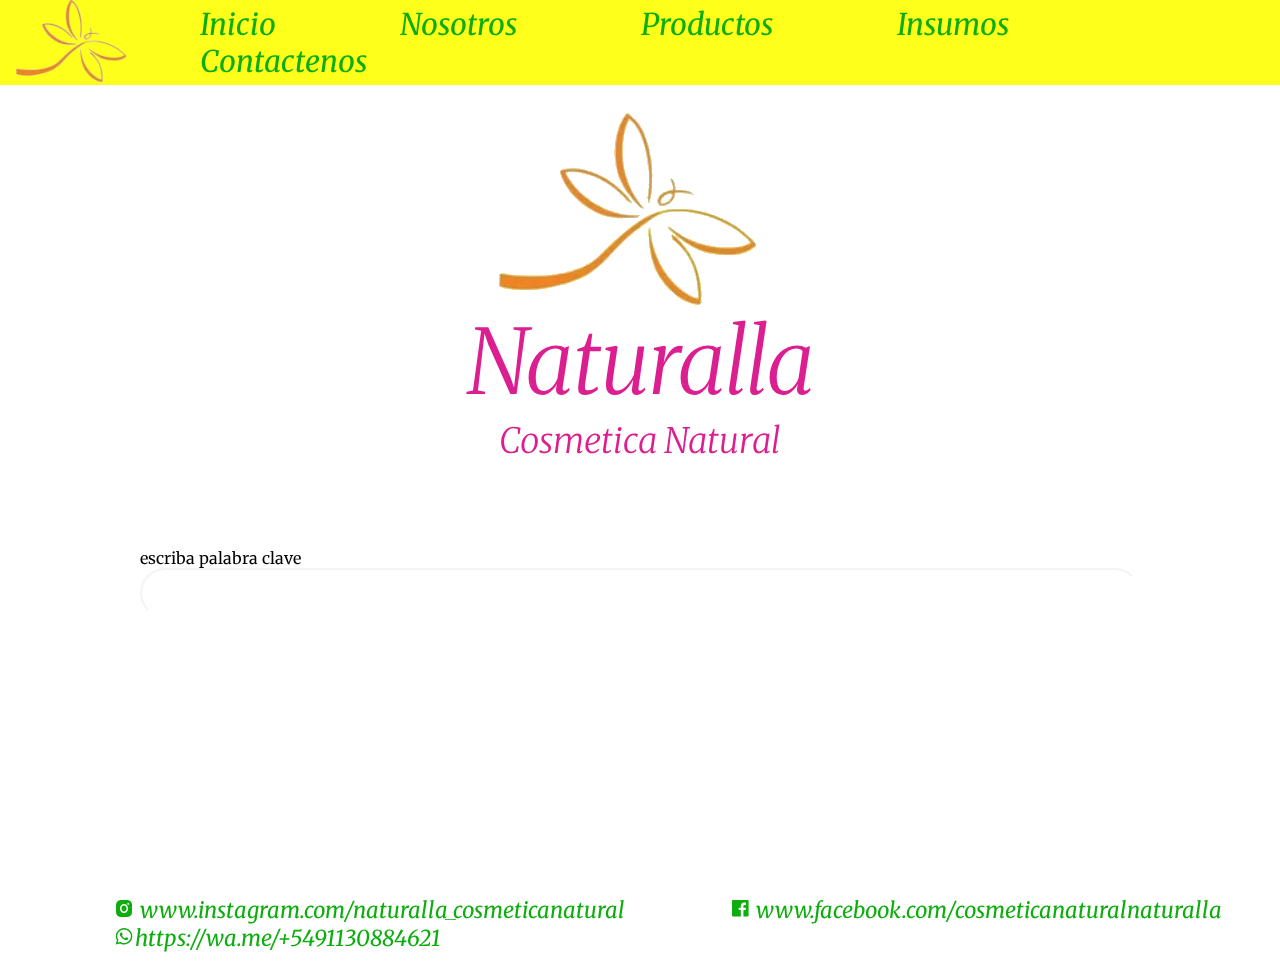
==== index.html @ bceca5f0 "primer commit" ====
<!DOCTYPE html>
<html lang="es">

<head>
  <meta charset="UTF-8" />
  <meta http-equiv="X-UA-Compatible" content="IE=edge" />
  <meta name="viewport" content="width=device-width, initial-scale=1.0" />
  <title>Naturalla</title>
  <link rel="stylesheet" href="./css/style.css" />
  <link href="https://unpkg.com/boxicons@2.1.4/css/boxicons.min.css" rel="stylesheet" />
</head>

<body>
  <div class="index">
    <header class="header">
      <div class=" logo">
        <img src="./assets/img/simbolo.png" alt="logo" />
      </div>
      <nav class="navbar">
        <ul class="nav-links">
          <li><a href="./index.html">inicio</a></li>
          <li><a href="./pages/nosotros.html">nosotros</a></li>
          <li><a href="./pages/productos.html">productos</a></li>
          <li><a href="./pages/insumos.html">insumos</a></li>
          <li><a href="./pages/contacto.html">contactenos</a></li>
        </ul>
      </nav>
    </header>
    <main class="main">
      <section class="presentacion">
        <img src="./assets/img/simbolo.png" alt="logocentral" />
      </section>
      <section class="title">
          <h1>naturalla</h1>
          <h2>cosmetica natural</h2>
        </section>
        <section class="buscador">
          <legend>escriba palabra clave</legend>
          <form action=""></form>
          <input type="search" />
          <label for=""></label>
      </section>
    </main>
    <footer class="footer">
      <ul>
        <li>
          <a href="https://www.instagram.com/naturalla_cosmeticanatural/"><i class="bx bxl-instagram-alt"></i>
            www.instagram.com/naturalla_cosmeticanatural</a>
        </li>
        <li>
          <a href="https://www.facebook.com/cosmeticanaturalnaturalla"><i class='bx bxl-facebook-square'></i>
            www.facebook.com/cosmeticanaturalnaturalla</a>
        </li>
        <li>
          <a href="https://wa.me/+5491130884621"><i class="bx bxl-whatsapp"></i>https://wa.me/+5491130884621</a>
        </li>
      </ul>
    </footer>
  </div>
</body>


</html>
---- css/style.css ----
@import url('https://fonts.googleapis.com/css2?family=Merriweather:ital,wght@0,300;0,400;0,700;0,900;1,300;1,400;1,700;1,900&display=swap');

* {
    box-sizing: border-box;
    margin: 0;
    padding: 0;
    font-family: 'Merriweather', serif;
    
}

.index{
    background-image: url(../assets/img/foto10.png);
    background-repeat: no-repeat;
    background-position: center;
    background-size: cover;
    
}
.header {
    background-color: rgba(255, 255, 0, 0.89);
    display: flex;
    justify-content: space-between;
    align-items: center;
    height: 85px;
    padding: 0px 1%;
}
.header .logo img {
    height: 90px;
    width: auto;
    
}



.header .nav-links a {
    text-decoration: none;
    text-transform: capitalize;
    font-style: italic;
    font-size: 1.87rem;
    color: rgb(12, 173, 12);


}

.header .nav-links li {
    display: inline-block;
    padding: 0 60px;
    margin: auto;


}

.header .nav-links li:hover {
    transform: scale(1.1);

}

.header .nav-links li :hover {
    color: orangered;
}

.main{
    display: grid;
    grid-template-columns: repeat(3,1fr);
    grid-template-rows: repeat(4,199px)

} 
.presentacion {
    grid-column: 2 /3;
    justify-self: center;
    padding-top: 20px;
    
}
.title {
    grid-column: 2/3;
    grid-row: 2/3;
    justify-self: center;
    align-self: center;
}
.title h1,h2{
    font-size: 90px;
    font-style: italic;
    font-weight: 300;
    text-align: center;
    text-transform: capitalize;
    color: #DC1F90; 
    mix-blend-mode: difference;
    
}

h2{ 
    font-size: 35px;
}
.buscador {
    grid-column: 2/3;
    grid-row: 3/4;
    align-self: center;
    justify-self: center;

}
.buscador input{
    width: 1000px;
    height: 50px;
    background: rgba(255, 255, 255, 0.52);
    border-radius: 50px;
    border-color: rgba(255, 255, 255, 0.137);
}


.footer{
    
    background-color: rgba(255, 255, 255, 0.932);
    display: flex;
    align-items: center;
    height: 85px;
    padding: 0px 1%;

}
.footer ul {
    list-style: none;
    
}

.footer ul li {
    display: inline-block;
   
    
}
.footer ul li a { 
    text-decoration: none;
    font-style: italic;
    font-size: 22px;
    color: rgb(12, 173, 12);
    padding-left: 100px;
    
}

/* pagina nosotros*/

.nosotros, .productos, .insumos, .contacto{
    background-image: url(../assets/img/libelulafondo.jpeg);
    background-position: center;
    background-repeat: no-repeat;
    background-size: cover;
    background-attachment: fixed;

}
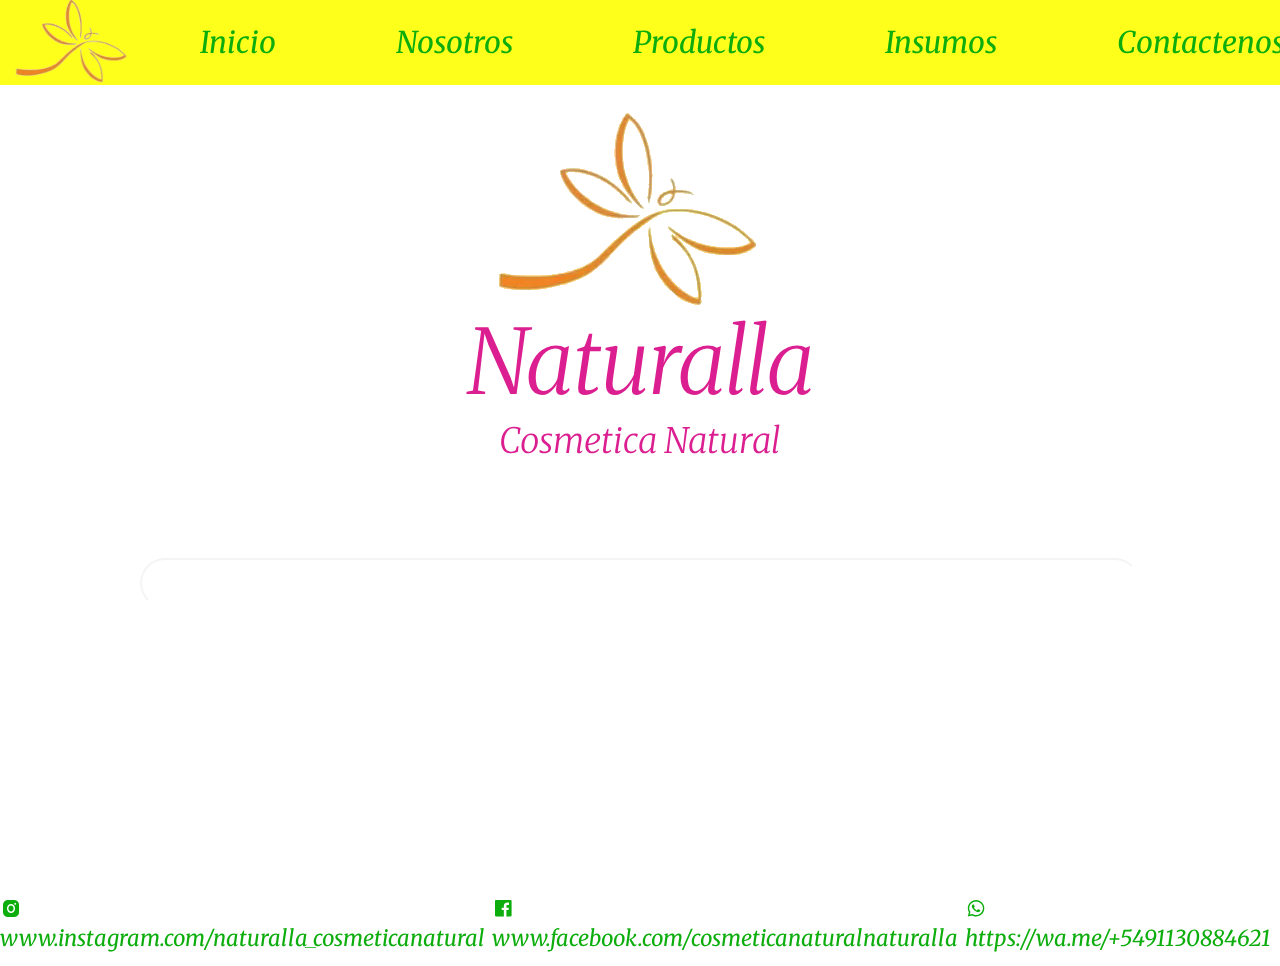
==== commit de6a30e3: "flex en barrra de navegacion y en footer" ====
--- a/index.html
+++ b/index.html
@@ -31,30 +31,27 @@
         <img src="./assets/img/simbolo.png" alt="logocentral" />
       </section>
       <section class="title">
-          <h1>naturalla</h1>
-          <h2>cosmetica natural</h2>
-        </section>
-        <section class="buscador">
-          <legend>escriba palabra clave</legend>
-          <form action=""></form>
-          <input type="search" />
-          <label for=""></label>
+        <h1>naturalla</h1>
+        <h2>cosmetica natural</h2>
+      </section>
+      <section class="buscador">
+        <form action=""></form>
+        <input type="search">
+        <label for=""></label>
       </section>
     </main>
     <footer class="footer">
-      <ul>
-        <li>
-          <a href="https://www.instagram.com/naturalla_cosmeticanatural/"><i class="bx bxl-instagram-alt"></i>
-            www.instagram.com/naturalla_cosmeticanatural</a>
-        </li>
-        <li>
-          <a href="https://www.facebook.com/cosmeticanaturalnaturalla"><i class='bx bxl-facebook-square'></i>
-            www.facebook.com/cosmeticanaturalnaturalla</a>
-        </li>
-        <li>
-          <a href="https://wa.me/+5491130884621"><i class="bx bxl-whatsapp"></i>https://wa.me/+5491130884621</a>
-        </li>
-      </ul>
+      <section class="link">
+        <a href="https://www.instagram.com/naturalla_cosmeticanatural/"><i class="bx bxl-instagram-alt"></i>
+          www.instagram.com/naturalla_cosmeticanatural</a>
+      </section>
+      <section class="link">
+        <a href="https://www.facebook.com/cosmeticanaturalnaturalla"><i class='bx bxl-facebook-square'></i>
+          www.facebook.com/cosmeticanaturalnaturalla</a>
+      </section>
+      <section class="link">
+        <a href="https://wa.me/+5491130884621"><i class="bx bxl-whatsapp"></i>https://wa.me/+5491130884621</a>
+      </section>
     </footer>
   </div>
 </body>
--- a/css/style.css
+++ b/css/style.css
@@ -5,16 +5,17 @@
     margin: 0;
     padding: 0;
     font-family: 'Merriweather', serif;
-    
+
 }
 
-.index{
+.index {
     background-image: url(../assets/img/foto10.png);
     background-repeat: no-repeat;
     background-position: center;
     background-size: cover;
-    
+
 }
+
 .header {
     background-color: rgba(255, 255, 0, 0.89);
     display: flex;
@@ -22,13 +23,20 @@
     align-items: center;
     height: 85px;
     padding: 0px 1%;
+
 }
+
 .header .logo img {
     height: 90px;
     width: auto;
-    
+
 }
 
+.header .nav-links {
+    display: flex;
+    flex-direction: row;
+    justify-content: end;
+}
 
 
 .header .nav-links a {
@@ -58,38 +66,42 @@
     color: orangered;
 }
 
-.main{
+.main {
     display: grid;
-    grid-template-columns: repeat(3,1fr);
-    grid-template-rows: repeat(4,199px)
+    grid-template-columns: repeat(3, 1fr);
+    grid-template-rows: repeat(4, 199px)
+}
 
-} 
 .presentacion {
     grid-column: 2 /3;
     justify-self: center;
     padding-top: 20px;
-    
+
 }
+
 .title {
     grid-column: 2/3;
     grid-row: 2/3;
     justify-self: center;
     align-self: center;
 }
-.title h1,h2{
+
+.title h1,
+h2 {
     font-size: 90px;
     font-style: italic;
     font-weight: 300;
     text-align: center;
     text-transform: capitalize;
-    color: #DC1F90; 
+    color: #DC1F90;
     mix-blend-mode: difference;
-    
+
 }
 
-h2{ 
+h2 {
     font-size: 35px;
 }
+
 .buscador {
     grid-column: 2/3;
     grid-row: 3/4;
@@ -97,7 +109,8 @@
     justify-self: center;
 
 }
-.buscador input{
+
+.buscador input {
     width: 1000px;
     height: 50px;
     background: rgba(255, 255, 255, 0.52);
@@ -106,23 +119,33 @@
 }
 
 
-.footer{
-    
+.footer {
+
     background-color: rgba(255, 255, 255, 0.932);
     display: flex;
     align-items: center;
+    justify-content: space-evenly;
     height: 85px;
-    padding: 0px 1%;
+}
+
+
+.link a {
+    text-decoration: none;
+    font-style: italic;
+    font-size: 22px;
+    color: rgb(12, 173, 12);
+
 
 }
-.footer ul {
+
+/*.footer ul {
     list-style: none;
-    
+
 }
 
 .footer ul li {
     display: inline-block;
-   
+    
     
 }
 .footer ul li a { 
@@ -130,13 +153,16 @@
     font-style: italic;
     font-size: 22px;
     color: rgb(12, 173, 12);
-    padding-left: 100px;
+    padding-left: 50px;
     
 }
-
+*/
 /* pagina nosotros*/
 
-.nosotros, .productos, .insumos, .contacto{
+.nosotros,
+.productos,
+.insumos,
+.contacto {
     background-image: url(../assets/img/libelulafondo.jpeg);
     background-position: center;
     background-repeat: no-repeat;
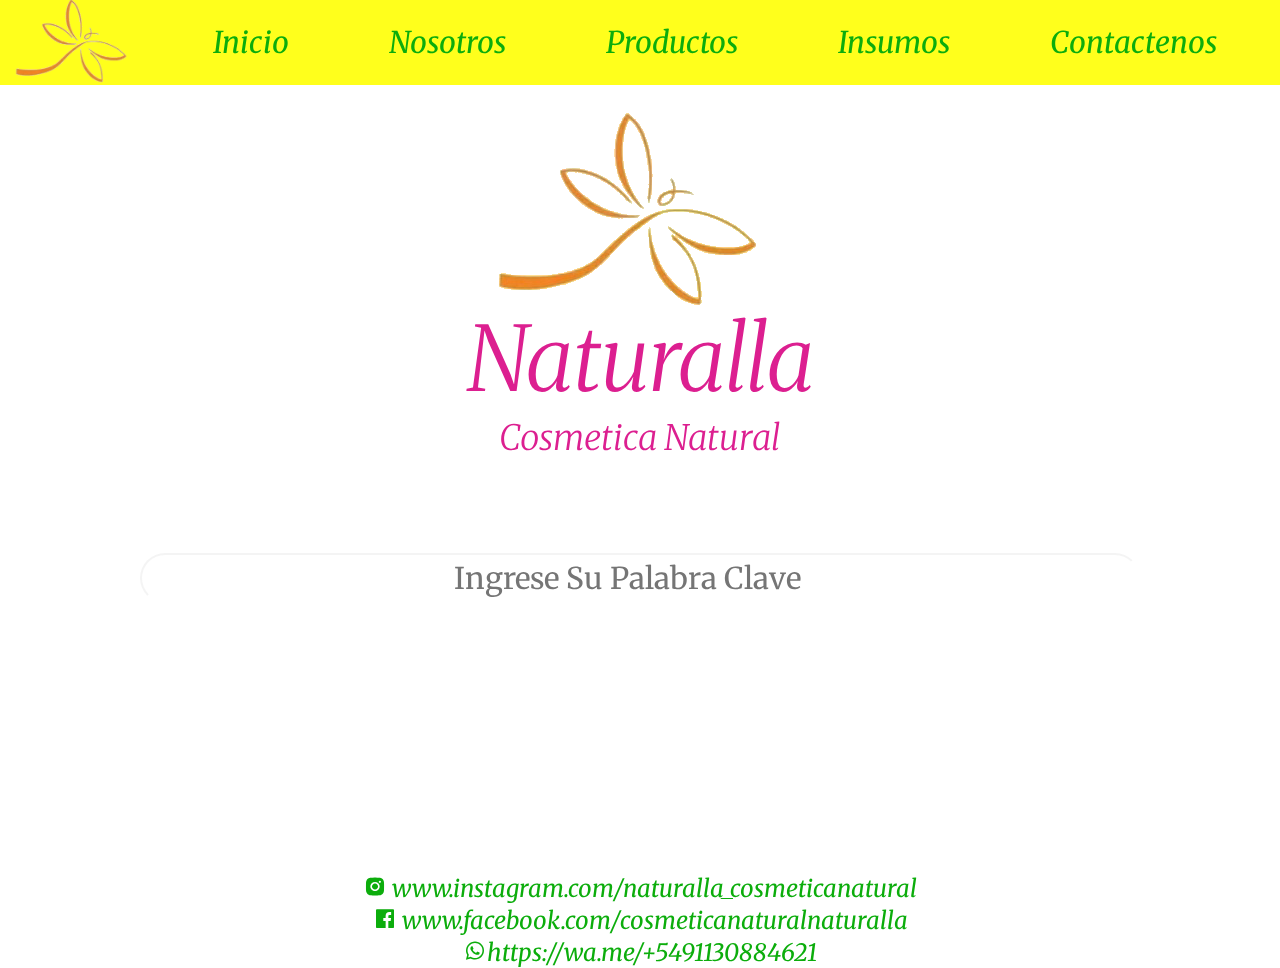
==== commit 3943806e: "modificacion de la navbar para mejor manejo a la hora de los @media" ====
--- a/index.html
+++ b/index.html
@@ -36,7 +36,7 @@
       </section>
       <section class="buscador">
         <form action=""></form>
-        <input type="search">
+        <input type="search" placeholder="ingrese su palabra clave">
         <label for=""></label>
       </section>
     </main>
--- a/css/style.css
+++ b/css/style.css
@@ -34,8 +34,11 @@
 
 .header .nav-links {
     display: flex;
-    flex-direction: row;
-    justify-content: end;
+    flex-wrap: wrap;
+    align-items: center;
+  
+    
+    
 }
 
 
@@ -45,14 +48,14 @@
     font-style: italic;
     font-size: 1.87rem;
     color: rgb(12, 173, 12);
-
+    
 
 }
 
 .header .nav-links li {
-    display: inline-block;
-    padding: 0 60px;
-    margin: auto;
+    list-style: none;
+    padding: 0 50px;
+    
 
 
 }
@@ -116,6 +119,10 @@
     background: rgba(255, 255, 255, 0.52);
     border-radius: 50px;
     border-color: rgba(255, 255, 255, 0.137);
+    font-size: 30px;
+    text-transform: capitalize;
+    text-align: center;
+    
 }
 
 
@@ -137,6 +144,41 @@
 
 
 }
+@media (max-width:1440px){
+.footer{
+    display: flex;
+    flex-direction: column;
+    gap: 1px;
+    height: 90px;
+}
+.link a {
+    font-size: 24px;
+}
+.main {
+grid-template-rows: repeat(4, 197px)
+}
+.navbar{
+    display: flex;
+}
+
+}
+
+@media(max-width:1024px){
+
+}
+
+@media(max-width:768px){
+
+}
+
+@media(max-width:425px){
+
+}
+
+@media(max-width:320px){
+
+}
+
 
 /*.footer ul {
     list-style: none;
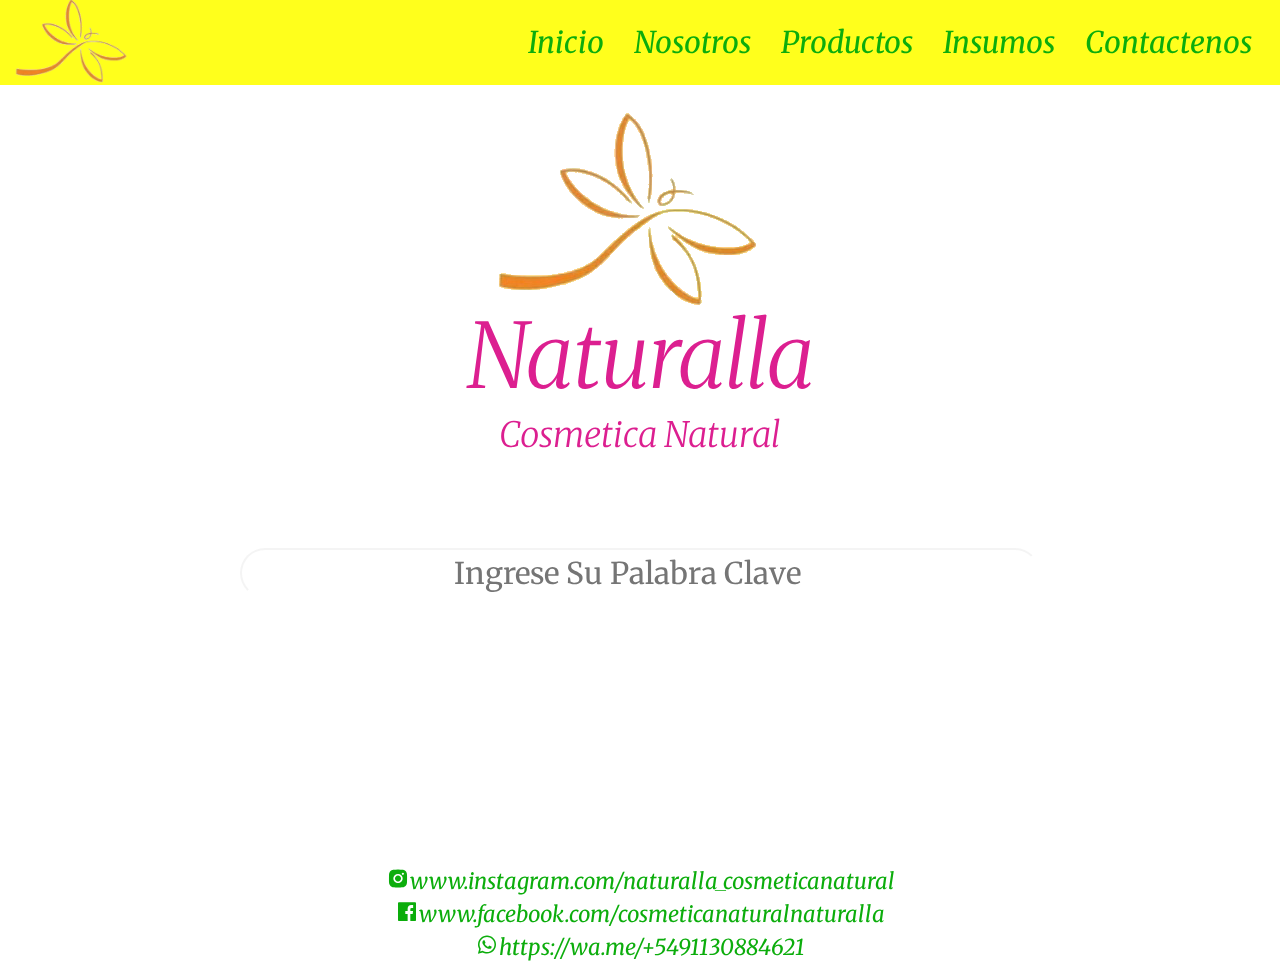
==== commit a6bfd272: "midificacion de media footer 425" ====
--- a/index.html
+++ b/index.html
@@ -42,15 +42,19 @@
     </main>
     <footer class="footer">
       <section class="link">
-        <a href="https://www.instagram.com/naturalla_cosmeticanatural/"><i class="bx bxl-instagram-alt"></i>
-          www.instagram.com/naturalla_cosmeticanatural</a>
+        <a href="https://www.instagram.com/naturalla_cosmeticanatural/" target="_blank"><i class="bx bxl-instagram-alt"></i>
+         </a>
+         <p> www.instagram.com/naturalla_cosmeticanatural</p>
       </section>
       <section class="link">
-        <a href="https://www.facebook.com/cosmeticanaturalnaturalla"><i class='bx bxl-facebook-square'></i>
-          www.facebook.com/cosmeticanaturalnaturalla</a>
+        <a href="https://www.facebook.com/cosmeticanaturalnaturalla" target="
+        "><i class='bx bxl-facebook-square'></i>
+          </a>
+          <p>www.facebook.com/cosmeticanaturalnaturalla</p>
       </section>
       <section class="link">
-        <a href="https://wa.me/+5491130884621"><i class="bx bxl-whatsapp"></i>https://wa.me/+5491130884621</a>
+        <a href="https://wa.me/+5491130884621" target="_blank"><i class="bx bxl-whatsapp"></i></a>
+        <p>https://wa.me/+5491130884621</p>
       </section>
     </footer>
   </div>
--- a/css/style.css
+++ b/css/style.css
@@ -8,6 +8,7 @@
 
 }
 
+/* caja maestra imagen total*/
 .index {
     background-image: url(../assets/img/foto10.png);
     background-repeat: no-repeat;
@@ -16,6 +17,7 @@
 
 }
 
+/* header maestro caja con estilos y espacio*/
 .header {
     background-color: rgba(255, 255, 0, 0.89);
     display: flex;
@@ -26,62 +28,61 @@
 
 }
 
+/* logo principas del banner */
 .header .logo img {
     height: 90px;
     width: auto;
 
 }
 
+/* caja de lista de navegacion*/
 .header .nav-links {
     display: flex;
     flex-wrap: wrap;
     align-items: center;
-  
-    
-    
-}
-
-
+}
+
+/* estilos de lista de navegacion*/
 .header .nav-links a {
     text-decoration: none;
     text-transform: capitalize;
     font-style: italic;
     font-size: 1.87rem;
     color: rgb(12, 173, 12);
-    
-
-}
-
+}
+
+/* espacio entre links de navegacion*/
 .header .nav-links li {
     list-style: none;
     padding: 0 50px;
-    
-
-
-}
-
+}
+
+/* efecto de tanaño de letra en los link de navegacion */
 .header .nav-links li:hover {
     transform: scale(1.1);
 
 }
 
-.header .nav-links li :hover {
+/* cambio de color y efecto*/
+.header .nav-links a:hover {
     color: orangered;
 }
 
+/* caja main con grid*/
 .main {
     display: grid;
     grid-template-columns: repeat(3, 1fr);
     grid-template-rows: repeat(4, 199px)
 }
 
+/* columna de img main*/
 .presentacion {
     grid-column: 2 /3;
     justify-self: center;
     padding-top: 20px;
-
-}
-
+}
+
+/* columna y fila  nombre de la marca */
 .title {
     grid-column: 2/3;
     grid-row: 2/3;
@@ -89,6 +90,7 @@
     align-self: center;
 }
 
+/* estilos de titulo principal*/
 .title h1,
 h2 {
     font-size: 90px;
@@ -98,13 +100,13 @@
     text-transform: capitalize;
     color: #DC1F90;
     mix-blend-mode: difference;
-
 }
 
 h2 {
     font-size: 35px;
 }
 
+/* ubicacion de search de pagina principal*/
 .buscador {
     grid-column: 2/3;
     grid-row: 3/4;
@@ -113,6 +115,7 @@
 
 }
 
+/*estilos de buscador */
 .buscador input {
     width: 1000px;
     height: 50px;
@@ -122,10 +125,10 @@
     font-size: 30px;
     text-transform: capitalize;
     text-align: center;
-    
-}
-
-
+
+}
+
+/*footer con flex y pocicionamiento de enlaces */
 .footer {
 
     background-color: rgba(255, 255, 255, 0.932);
@@ -134,71 +137,114 @@
     justify-content: space-evenly;
     height: 85px;
 }
-
-
-.link a {
-    text-decoration: none;
+.link{
+    display: flex;
+    flex-direction: row;
+    align-items: center;
+}
+.link p{
     font-style: italic;
     font-size: 22px;
     color: rgb(12, 173, 12);
-
-
-}
-@media (max-width:1440px){
-.footer{
-    display: flex;
-    flex-direction: column;
-    gap: 1px;
-    height: 90px;
-}
+}
+
+/* stilos de letras e iconos  */
 .link a {
-    font-size: 24px;
-}
-.main {
-grid-template-rows: repeat(4, 197px)
-}
-.navbar{
-    display: flex;
-}
-
-}
-
-@media(max-width:1024px){
-
-}
-
-@media(max-width:768px){
-
-}
-
-@media(max-width:425px){
-
-}
-
-@media(max-width:320px){
-
-}
-
-
-/*.footer ul {
-    list-style: none;
-
-}
-
-.footer ul li {
-    display: inline-block;
+    font-size: 30px;
+    text-decoration: none;
+    color: rgb(12, 173, 12);
+}
+
+@media (max-width:1440px) {
+
+
+    .header .nav-links li {
+        padding: 0 15px;
+    }
+
+    .main {
+        grid-template-rows: repeat(4, 195px)
+    }
+
+    .buscador input {
+        width: 800px;
+    }
+
+    .footer {
+        display: flex;
+        flex-direction: column;
+        gap: 2px;
+        height: 91px;
+    }
+
+    .link a {
+        font-size: 24px;
+    }
+}
+
+/*@media de pagina principal y probablemente todas eceptuando el main*/
+@media(max-width:1024px) {
+    .header {
+        flex-direction: column;
+        justify-content: flex-start;
+        height: 130px;
+    }
+
+    .header .nav-links li {
+        padding: 0 10px;
+    }
+
+
+    .main {
+        grid-template-rows: repeat(4, 186px)
+    }
+
+    .presentacion img {
+        height: 175px;
+        width: auto;
+    }
+
+    .title {
+        align-self: self-start;
+    }
+
+    .title h1 {
+        font-size: 80px;
+
+    }
+
+    h2 {
+        font-size: 35px;
+    }
+
+    .buscador input {
+        width: 600px;
+        font-size: 20px;
+    }
+
+}
+
+@media(max-width:768px) {
+    .buscador input{
+        width: 420px;
+    }
+    .footer{
+        flex-direction: row;
+    }
+    .link p{
+        display: none;
+    }
     
-    
-}
-.footer ul li a { 
-    text-decoration: none;
-    font-style: italic;
-    font-size: 22px;
-    color: rgb(12, 173, 12);
-    padding-left: 50px;
-    
-}
-*/
+    .link a{
+        font-size: 50px;
+    }
+}
+
+@media(max-width:425px) {}
+
+@media(max-width:320px) {}
+
+
 /* pagina nosotros*/
 
 .nosotros,
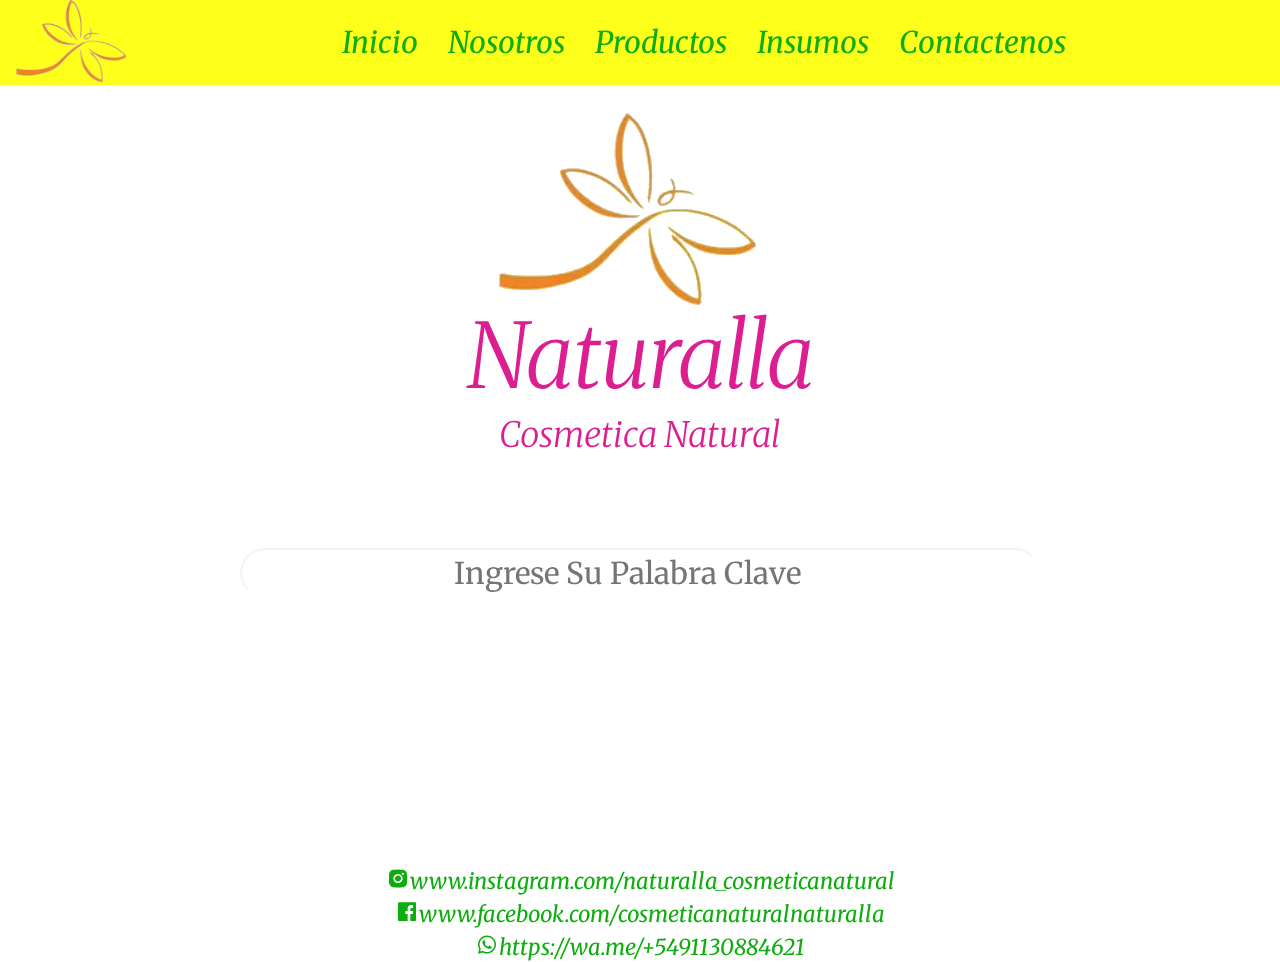
==== commit 9926d3ac: "menu bar" ====
--- a/index.html
+++ b/index.html
@@ -17,6 +17,9 @@
         <img src="./assets/img/simbolo.png" alt="logo" />
       </div>
       <nav class="navbar">
+        <input class="checkbox" type="checkbox">
+        <i class=' icons bx bx-menu'></i>
+        <i class=' icons bx bx-menu-alt-right'></i>
         <ul class="nav-links">
           <li><a href="./index.html">inicio</a></li>
           <li><a href="./pages/nosotros.html">nosotros</a></li>
@@ -24,7 +27,11 @@
           <li><a href="./pages/insumos.html">insumos</a></li>
           <li><a href="./pages/contacto.html">contactenos</a></li>
         </ul>
+        
       </nav>
+      <div class="menu">
+    
+      </div>
     </header>
     <main class="main">
       <section class="presentacion">
@@ -42,15 +49,16 @@
     </main>
     <footer class="footer">
       <section class="link">
-        <a href="https://www.instagram.com/naturalla_cosmeticanatural/" target="_blank"><i class="bx bxl-instagram-alt"></i>
-         </a>
-         <p> www.instagram.com/naturalla_cosmeticanatural</p>
+        <a href="https://www.instagram.com/naturalla_cosmeticanatural/" target="_blank"><i
+            class="bx bxl-instagram-alt"></i>
+        </a>
+        <p> www.instagram.com/naturalla_cosmeticanatural</p>
       </section>
       <section class="link">
         <a href="https://www.facebook.com/cosmeticanaturalnaturalla" target="
         "><i class='bx bxl-facebook-square'></i>
-          </a>
-          <p>www.facebook.com/cosmeticanaturalnaturalla</p>
+        </a>
+        <p>www.facebook.com/cosmeticanaturalnaturalla</p>
       </section>
       <section class="link">
         <a href="https://wa.me/+5491130884621" target="_blank"><i class="bx bxl-whatsapp"></i></a>
--- a/css/style.css
+++ b/css/style.css
@@ -35,8 +35,50 @@
 
 }
 
+.navbar {
+    display: flex;
+    position: relative;
+
+}
+
+.checkbox,
+.icons {
+    height: 73px;
+    width: 73px;
+    position: absolute;
+    top: -38px;
+    right: 33px;
+    cursor: pointer;
+
+}
+
+.icons {
+    pointer-events: none;
+    font-size: 73px;
+    color: rgb(12, 173, 12);
+    opacity: 0;
+
+}
+
+.checkbox {
+    opacity: 0;
+}
+
+.bx-menu-alt-right {
+    display: none;
+}
+
+.checkbox:checked ~ .bx-menu {
+    display: none;
+}
+
+.checkbox:checked ~ .bx-menu-alt-right {
+    display: block;
+}
+
+
 /* caja de lista de navegacion*/
-.header .nav-links {
+.nav-links {
     display: flex;
     flex-wrap: wrap;
     align-items: center;
@@ -49,6 +91,7 @@
     font-style: italic;
     font-size: 1.87rem;
     color: rgb(12, 173, 12);
+    
 }
 
 /* espacio entre links de navegacion*/
@@ -137,12 +180,14 @@
     justify-content: space-evenly;
     height: 85px;
 }
-.link{
+
+.link {
     display: flex;
     flex-direction: row;
     align-items: center;
 }
-.link p{
+
+.link p {
     font-style: italic;
     font-size: 22px;
     color: rgb(12, 173, 12);
@@ -156,8 +201,6 @@
 }
 
 @media (max-width:1440px) {
-
-
     .header .nav-links li {
         padding: 0 15px;
     }
@@ -225,20 +268,57 @@
 }
 
 @media(max-width:768px) {
-    .buscador input{
+    .header {
+        flex-direction: row;
+        justify-content: space-between;
+        align-items: center;
+        height: 85px;
+    }
+
+    .nav-links {
+        position: absolute;
+        top: 42px;
+        right: 55px;
+        justify-content: flex-end;
+        background-color: rgba(255, 255, 0, 0.89);
+        width: 182px;
+        gap: 5px;
+    }
+    .checkbox{
+        opacity: 0;
+    }
+    .nav-links {
+        display: none;
+        
+    }
+    .checkbox:checked ~ .nav-links {
+        display: block;
+    }
+
+
+    .icons {
+        opacity: 1;
+    }
+
+    .buscador input {
         width: 420px;
     }
-    .footer{
+
+    .footer {
         flex-direction: row;
-    }
-    .link p{
+        padding-top: 10px;
+    }
+
+    .link p {
         display: none;
     }
-    
-    .link a{
+
+    .link a {
         font-size: 50px;
     }
-}
+
+}
+
 
 @media(max-width:425px) {}
 
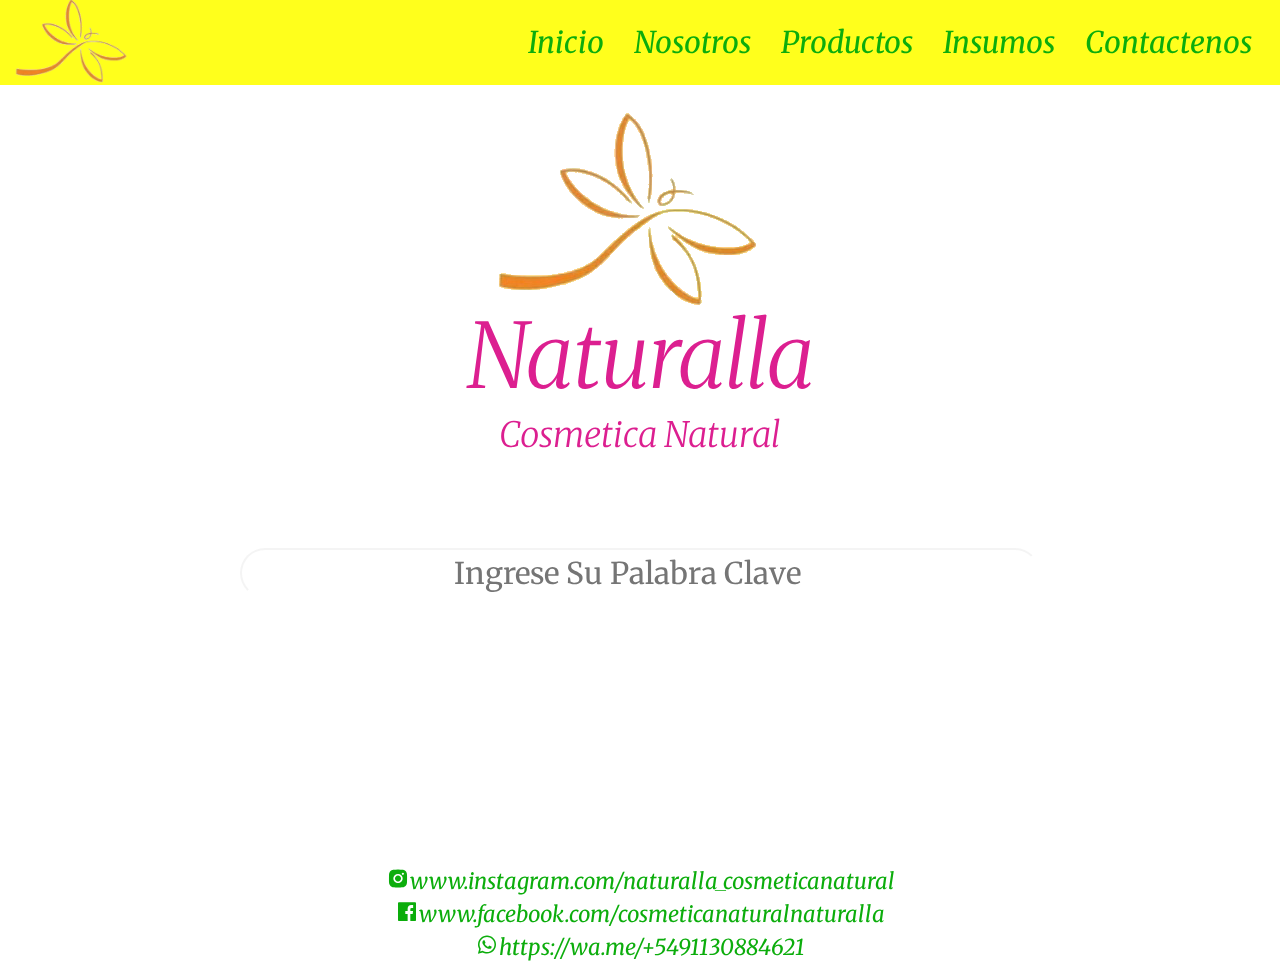
==== commit 06682110: "responsive de pagina index terminado y modificaciones pagina nosotros" ====
--- a/index.html
+++ b/index.html
@@ -16,10 +16,12 @@
       <div class=" logo">
         <img src="./assets/img/simbolo.png" alt="logo" />
       </div>
+      
       <nav class="navbar">
         <input class="checkbox" type="checkbox">
         <i class=' icons bx bx-menu'></i>
         <i class=' icons bx bx-menu-alt-right'></i>
+        
         <ul class="nav-links">
           <li><a href="./index.html">inicio</a></li>
           <li><a href="./pages/nosotros.html">nosotros</a></li>
@@ -29,9 +31,7 @@
         </ul>
         
       </nav>
-      <div class="menu">
-    
-      </div>
+      
     </header>
     <main class="main">
       <section class="presentacion">
--- a/css/style.css
+++ b/css/style.css
@@ -37,7 +37,7 @@
 
 .navbar {
     display: flex;
-    position: relative;
+    
 
 }
 
@@ -199,132 +199,6 @@
     text-decoration: none;
     color: rgb(12, 173, 12);
 }
-
-@media (max-width:1440px) {
-    .header .nav-links li {
-        padding: 0 15px;
-    }
-
-    .main {
-        grid-template-rows: repeat(4, 195px)
-    }
-
-    .buscador input {
-        width: 800px;
-    }
-
-    .footer {
-        display: flex;
-        flex-direction: column;
-        gap: 2px;
-        height: 91px;
-    }
-
-    .link a {
-        font-size: 24px;
-    }
-}
-
-/*@media de pagina principal y probablemente todas eceptuando el main*/
-@media(max-width:1024px) {
-    .header {
-        flex-direction: column;
-        justify-content: flex-start;
-        height: 130px;
-    }
-
-    .header .nav-links li {
-        padding: 0 10px;
-    }
-
-
-    .main {
-        grid-template-rows: repeat(4, 186px)
-    }
-
-    .presentacion img {
-        height: 175px;
-        width: auto;
-    }
-
-    .title {
-        align-self: self-start;
-    }
-
-    .title h1 {
-        font-size: 80px;
-
-    }
-
-    h2 {
-        font-size: 35px;
-    }
-
-    .buscador input {
-        width: 600px;
-        font-size: 20px;
-    }
-
-}
-
-@media(max-width:768px) {
-    .header {
-        flex-direction: row;
-        justify-content: space-between;
-        align-items: center;
-        height: 85px;
-    }
-
-    .nav-links {
-        position: absolute;
-        top: 42px;
-        right: 55px;
-        justify-content: flex-end;
-        background-color: rgba(255, 255, 0, 0.89);
-        width: 182px;
-        gap: 5px;
-    }
-    .checkbox{
-        opacity: 0;
-    }
-    .nav-links {
-        display: none;
-        
-    }
-    .checkbox:checked ~ .nav-links {
-        display: block;
-    }
-
-
-    .icons {
-        opacity: 1;
-    }
-
-    .buscador input {
-        width: 420px;
-    }
-
-    .footer {
-        flex-direction: row;
-        padding-top: 10px;
-    }
-
-    .link p {
-        display: none;
-    }
-
-    .link a {
-        font-size: 50px;
-    }
-
-}
-
-
-@media(max-width:425px) {}
-
-@media(max-width:320px) {}
-
-
 /* pagina nosotros*/
 
 .nosotros,
@@ -336,5 +210,242 @@
     background-repeat: no-repeat;
     background-size: cover;
     background-attachment: fixed;
-
-}+}
+.main-nos{
+    display: grid;
+    grid-template-columns: repeat(6,1fr);
+    grid-template-rows: repeat(8,1fr);
+}
+.nos-title{
+    font-size: 70px;
+    font-style: italic;
+    text-transform: capitalize;
+    color: #DC1F90;
+    mix-blend-mode: difference;
+}
+
+.info{
+    grid-column: 1/7;
+    grid-row:1/3 ;
+    justify-self: center;
+    align-self:center;
+}
+.card1{
+    grid-column: 1/3;
+    grid-row: 3/9;
+    
+
+}
+
+.card2{
+    grid-column: 3/5;
+    grid-row: 3/9;
+
+}
+
+.card3{
+    grid-column: 5/7;
+    grid-row: 3/9;
+    
+}
+.card1, .card2,.card3 {
+    align-self: center;
+    justify-self: center;
+    text-align: center;
+    font-size: 30px;
+    font-style: italic;
+    font-weight: bold;
+    border-radius: 100px;
+}
+.i-card{
+width: 500px;
+height: 400px;
+border-radius: 50px;
+
+}
+.p-card{
+    font-size: 35px;
+    color: orange;
+    text-align: center;
+    text-transform: capitalize;
+    align-self: center;
+    justify-self: center;
+  
+    
+}
+
+
+@media (max-width:1440px) {
+    .header .nav-links li {
+        padding: 0 15px;
+    }
+
+    .main {
+        grid-template-rows: repeat(4, 195px)
+    }
+
+    .buscador input {
+        width: 800px;
+    }
+
+    .footer {
+        display: flex;
+        flex-direction: column;
+        gap: 2px;
+        height: 91px;
+    }
+
+    .link a {
+        font-size: 24px;
+    }
+}
+
+/*@media de pagina principal y probablemente todas eceptuando el main*/
+@media(max-width:1024px) {
+    .header {
+        flex-direction: column;
+        justify-content: flex-start;
+        height: 130px;
+    }
+
+    .header .nav-links li {
+        padding: 0 10px;
+    }
+
+
+    .main {
+        grid-template-rows: repeat(4, 186px)
+    }
+
+    .presentacion img {
+        height: 175px;
+        width: auto;
+    }
+
+    .title {
+        align-self: self-start;
+    }
+
+    .title h1 {
+        font-size: 80px;
+
+    }
+
+    h2 {
+        font-size: 35px;
+    }
+
+    .buscador input {
+        width: 600px;
+        font-size: 20px;
+    }
+
+}
+
+@media(max-width:768px) {
+    .header {
+        flex-direction: row;
+        justify-content: space-between;
+        align-items: center;
+        height: 85px;
+    }
+    .navbar{
+        position: absolute;
+        right: 0px;
+        
+    }
+    .nav-links {
+        position: absolute;
+        top: 42px;
+        right: 0px;
+        background-color: rgba(255, 255, 0, 0.89);
+        gap: 5px;
+    }
+    .checkbox{
+        opacity: 0;
+    }
+    .nav-links {
+        display: none;
+        
+    }
+    .checkbox:checked ~ .nav-links {
+        display: block;
+    }
+
+    .icons {
+        opacity: 1;
+    }
+    .main {
+        grid-template-columns: 0;
+
+    }
+    .title h1,h2{
+        font-size: 75px;
+    }
+    h2{
+        font-size: 35px;
+    }
+
+    .buscador input {
+        width: 350px;
+    }
+
+    .footer {
+        flex-direction: row;
+        padding-top: 10px;
+    }
+
+    .link p {
+        display: none;
+    }
+
+    .link a {
+        font-size: 50px;
+    }
+
+}
+
+
+@media(max-width:425px) {
+    .title h1,h2{ 
+        font-size: 60px;
+    }
+    h2{
+        font-size: 25px;
+    }
+    .buscador input{
+        width: 320px;
+    }
+    .presentacion {
+        padding-top: 40px;
+       }
+       .title{
+        align-self: center
+    }
+
+}
+
+@media(max-width:375px){
+    .buscador input{
+        width: 270px;
+    }
+    .presentacion {
+        padding-top: 40px;
+       }
+       .title{
+        align-self: center
+    }
+
+}
+
+@media(max-width:320px) {
+    .presentacion {
+     padding-top: 60px;
+    }
+.title{
+    align-self: center
+
+}
+}
+
+
